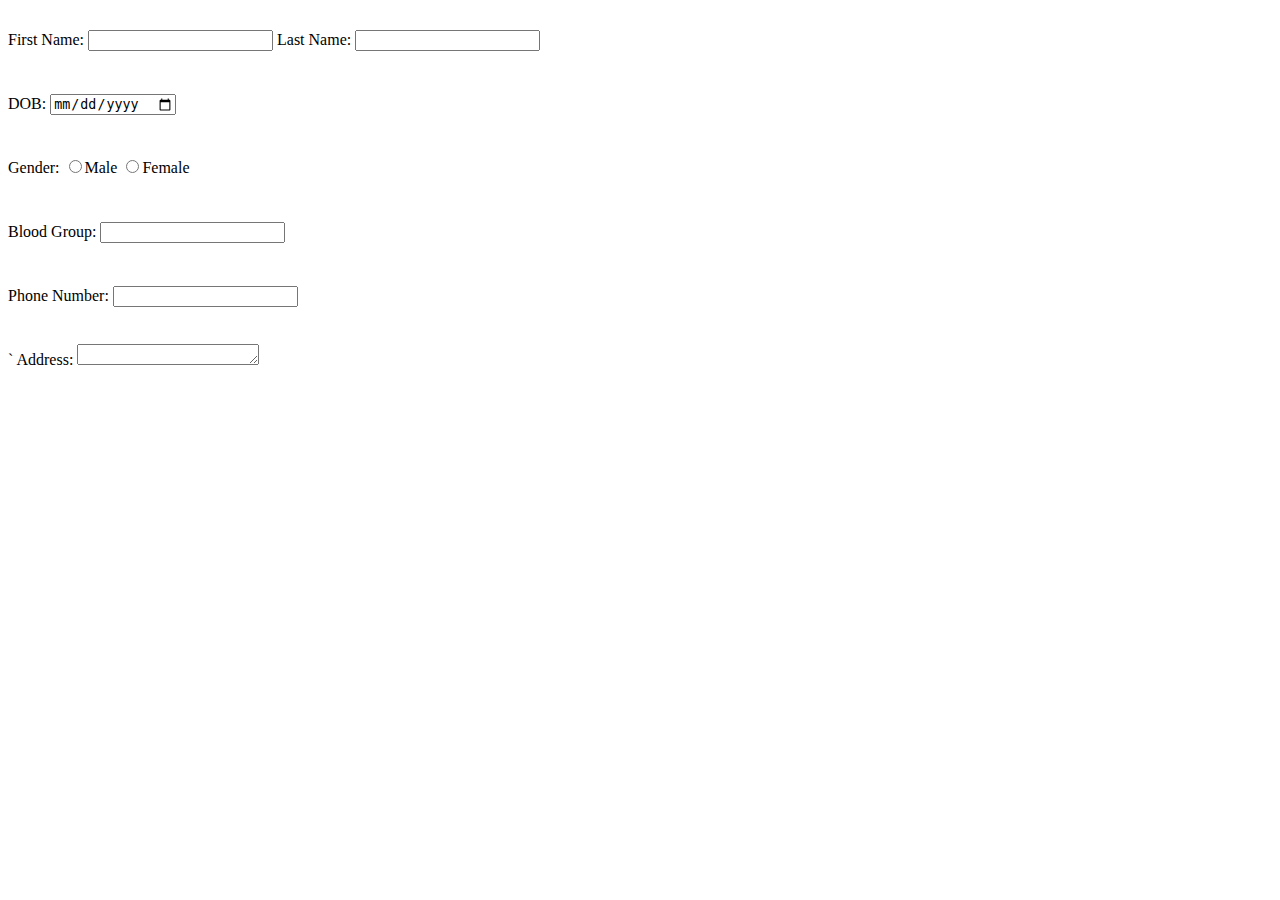
==== EXP-1/SET-A/bio-data-from.html @ c7ebed0e "Completed Exp1 Set-A" ====
<!DOCTYPE html>
<html lang="en">
<head>
    <meta charset="UTF-8">
    <title>Bio Data Form</title>
</head>
<body>
<form style="line-height: 4">
    First Name: <input type="text" name="firstname"> Last Name: <input type="text" name="lastname">
    <br>
    DOB: <input type="date" name="dob">
    <br>
    Gender: <input type="radio" name="gender" value="male">Male <input type="radio" name="gender" value="female">Female
    <br>
    Blood Group: <input type="text" name="bloodgroup">
    <br>
    Phone Number: <input type="tel" name="firstname">
    <br>`
    Address: <textarea name="address" id="address" cols="20" rows="1"></textarea>
</form>
</body>
</html>
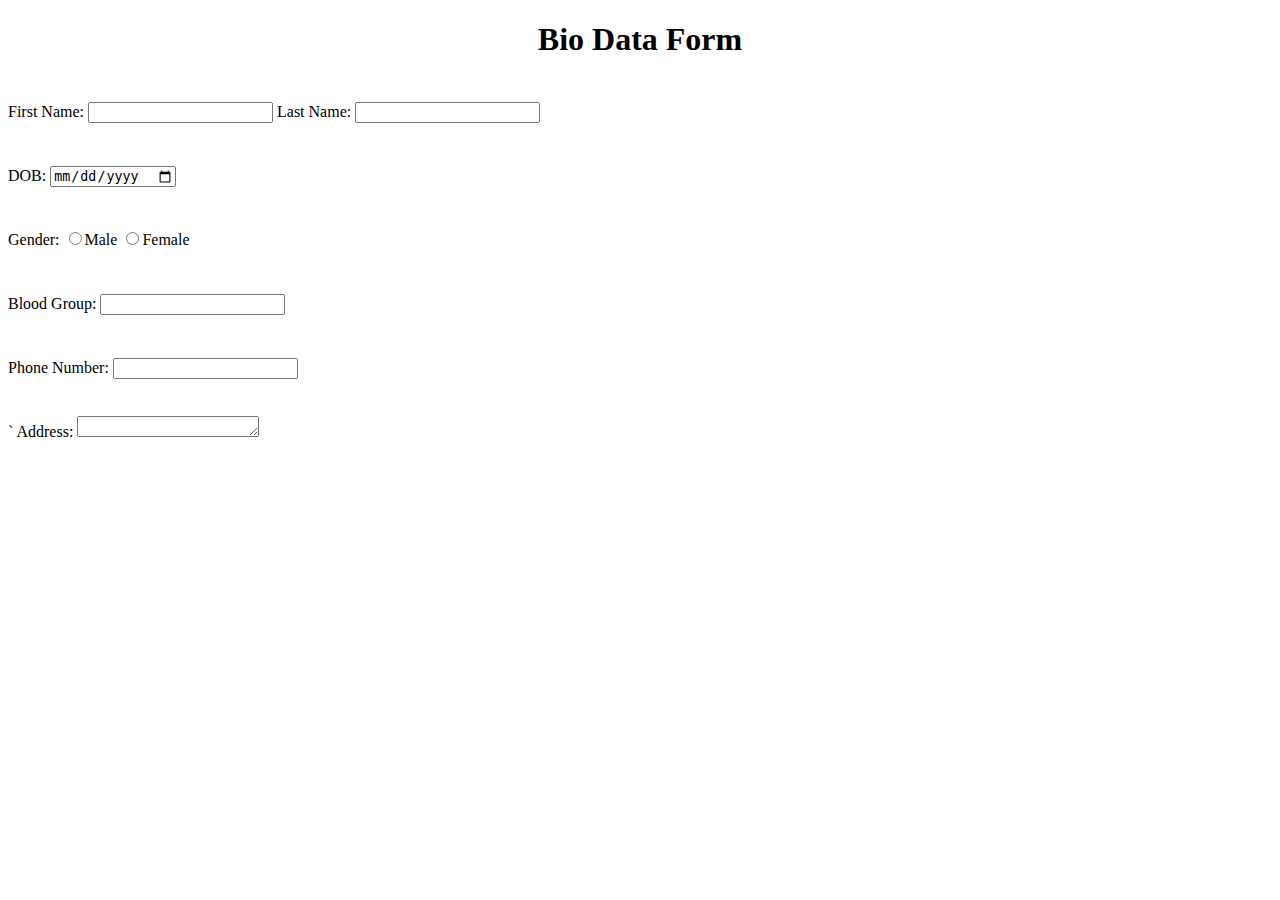
==== commit c89b5aeb: "Completed Exp1 Set-A" ====
--- a/EXP-1/SET-A/bio-data-from.html
+++ b/EXP-1/SET-A/bio-data-from.html
@@ -5,6 +5,7 @@
     <title>Bio Data Form</title>
 </head>
 <body>
+<h1 style="text-align: center">Bio Data Form</h1>
 <form style="line-height: 4">
     First Name: <input type="text" name="firstname"> Last Name: <input type="text" name="lastname">
     <br>
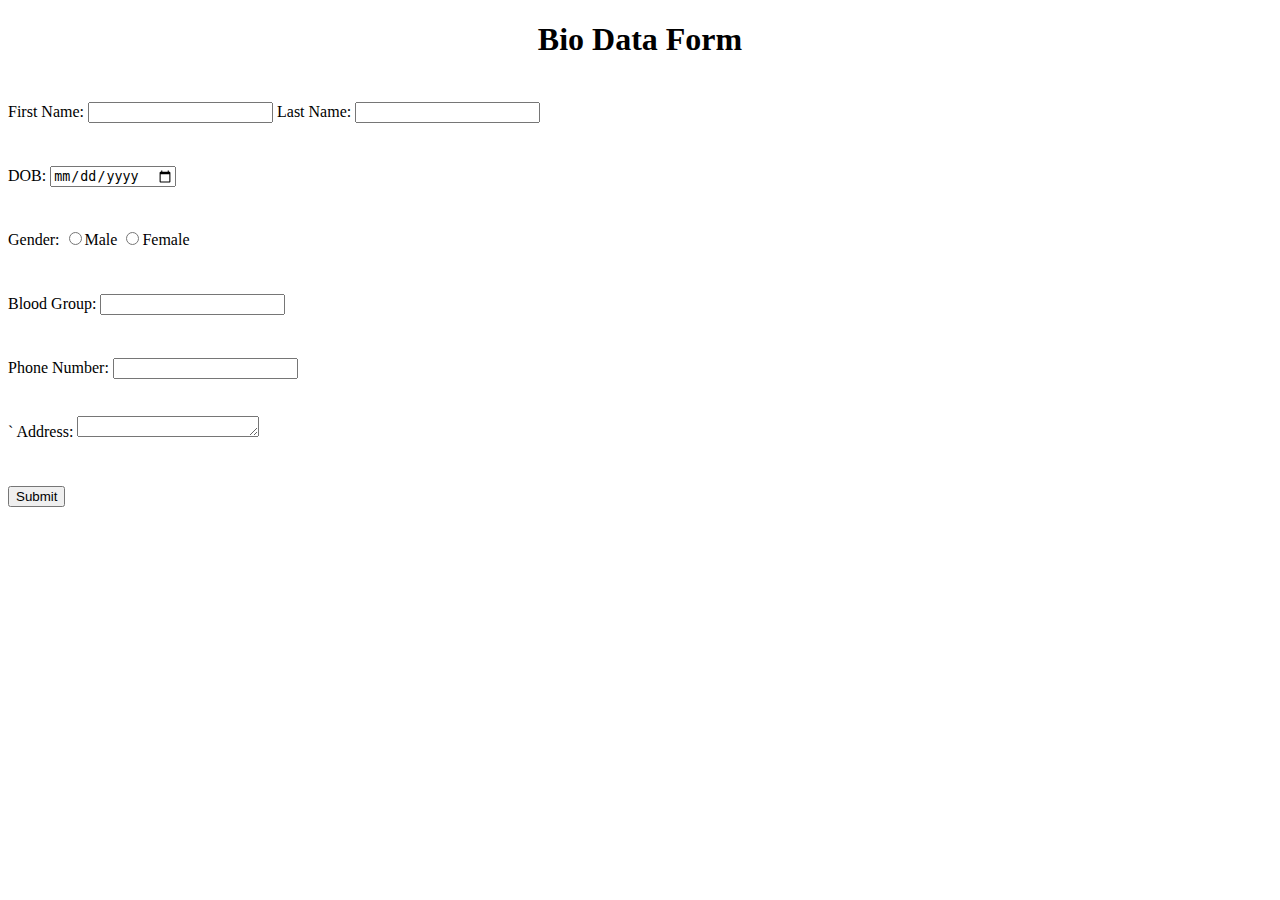
==== commit 08c81cc2: "Uploading To Github" ====
--- a/EXP-1/SET-A/bio-data-from.html
+++ b/EXP-1/SET-A/bio-data-from.html
@@ -18,6 +18,8 @@
     Phone Number: <input type="tel" name="firstname">
     <br>`
     Address: <textarea name="address" id="address" cols="20" rows="1"></textarea>
+    <br>
+    <button type="submit">Submit</button>
 </form>
 </body>
 </html>